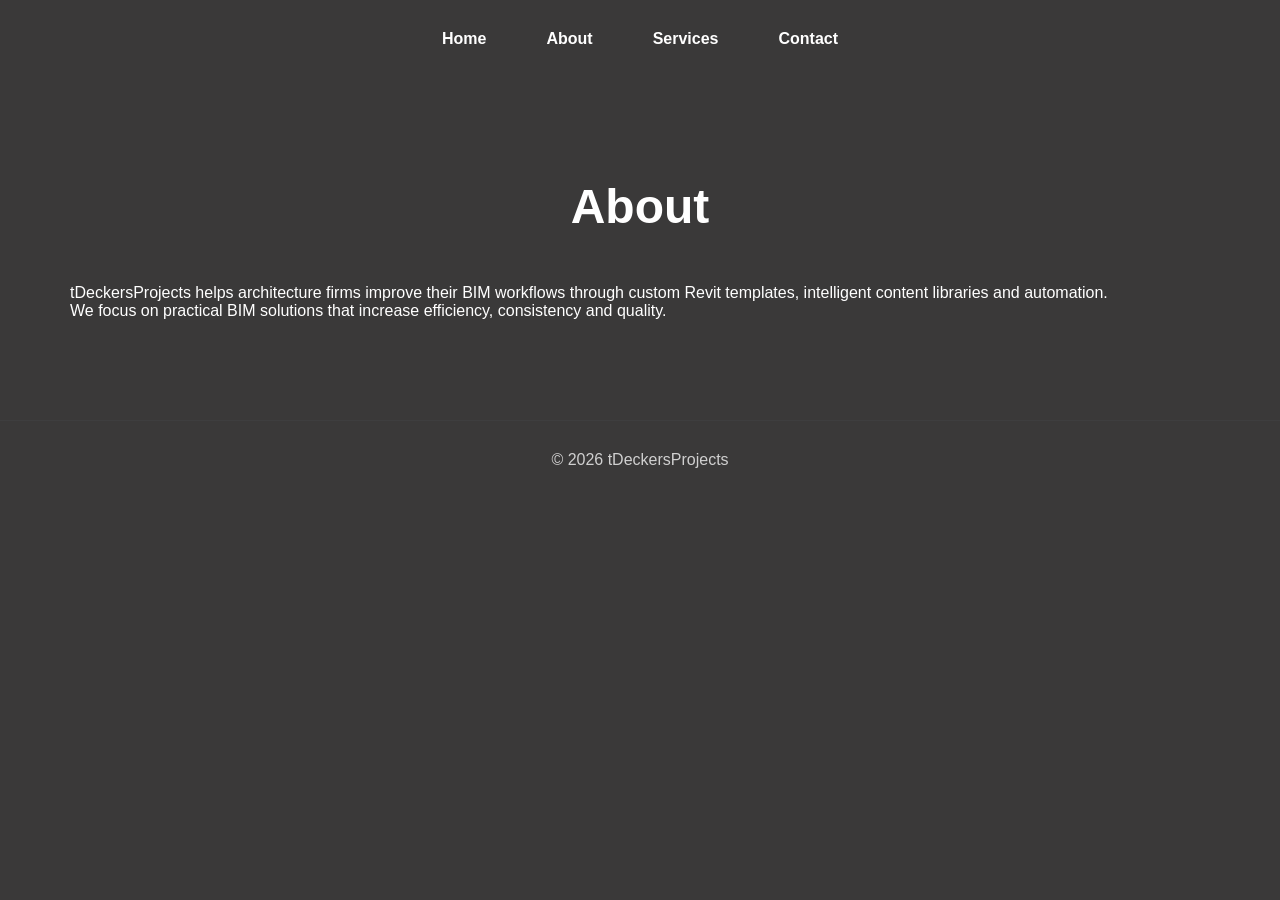
==== about.html @ 396ddb4d "website update" ====
<!DOCTYPE html>
<html lang="en">

<head>
    <meta charset="UTF-8">
    <meta name="viewport" content="width=device-width, initial-scale=1.0">
    <title>About</title>

    <link rel="stylesheet" href="style.css">
</head>

<body>

<nav>
    <ul>
        <li><a href="index.html">Home</a></li>
        <li><a href="about.html">About</a></li>
        <li><a href="services.html">Services</a></li>
        <li><a href="contact.html">Contact</a></li>
    </ul>
</nav>

<section class="page">

    <h1>About</h1>

    <p>
        tDeckersProjects helps architecture firms improve
        their BIM workflows through custom Revit templates,
        intelligent content libraries and automation.
    </p>

    <p>
        We focus on practical BIM solutions that increase
        efficiency, consistency and quality.
    </p>

</section>

<footer>
    © 2026 tDeckersProjects
</footer>

</body>

</html>
---- style.css ----
*{
    margin:0;
    padding:0;
    box-sizing:border-box;
}

body{
    font-family:Segoe UI,sans-serif;
    background:#3a3939;
    color:white;
}

/* NAVIGATION */

nav{
    padding:30px 0;
    border-bottom:1px solid #3a3939;
}

nav ul{
    display:flex;
    justify-content:center;
    gap:60px;
    list-style:none;
}

nav a{
    color:white;
    text-decoration:none;
    font-weight:600;
    transition:0.3s;
}

nav a:hover{
    color:#c96553;
}

/* HOMEPAGE */

.hero{
    min-height:80vh;
    display:flex;
    flex-direction:column;
    justify-content:center;
    align-items:center;
    text-align:center;
    padding:50px 20px;
}

.hero-logo{
    width:1400px;
    max-width:95vw;
    display:block;
    margin:auto;
}

.hero h1{
    font-size:3rem;
    margin-bottom:20px;
}

.hero p{
    max-width:900px;
    font-size:1.2rem;
    color:#d4d4d4;
}

/* PAGES */

.page{
    max-width:1200px;
    margin:auto;
    padding:100px 30px;
}

.page h1{
    text-align:center;
    margin-bottom:50px;
    font-size:3rem;
}

/* SERVICES */

.services-grid{
    display:grid;
    grid-template-columns:repeat(auto-fit,minmax(320px,1fr));
    gap:25px;
}

.card{
    background:#3e3e3f;
    border:1px solid #555;
    padding:30px;
    border-radius:15px;
}

.card h3{
    color:#c96553;
    margin-bottom:15px;
}

.card:hover{
    border-color:#c96553;
}

/* CONTACT */

form{
    max-width:700px;
    margin:auto;
    display:flex;
    flex-direction:column;
    gap:15px;
}

input,
textarea{
    padding:15px;
    border:none;
    border-radius:10px;
    background:#3e3e3f;
    color:white;
}

textarea{
    min-height:180px;
}

button{
    background:#c96553;
    color:white;
    border:none;
    border-radius:10px;
    padding:15px;
    cursor:pointer;
}

button:hover{
    background:#b75543;
}

/* FOOTER */

footer{
    text-align:center;
    padding:30px;
    border-top:1px solid #3e3e3f;
    color:#d0d0d0;
}
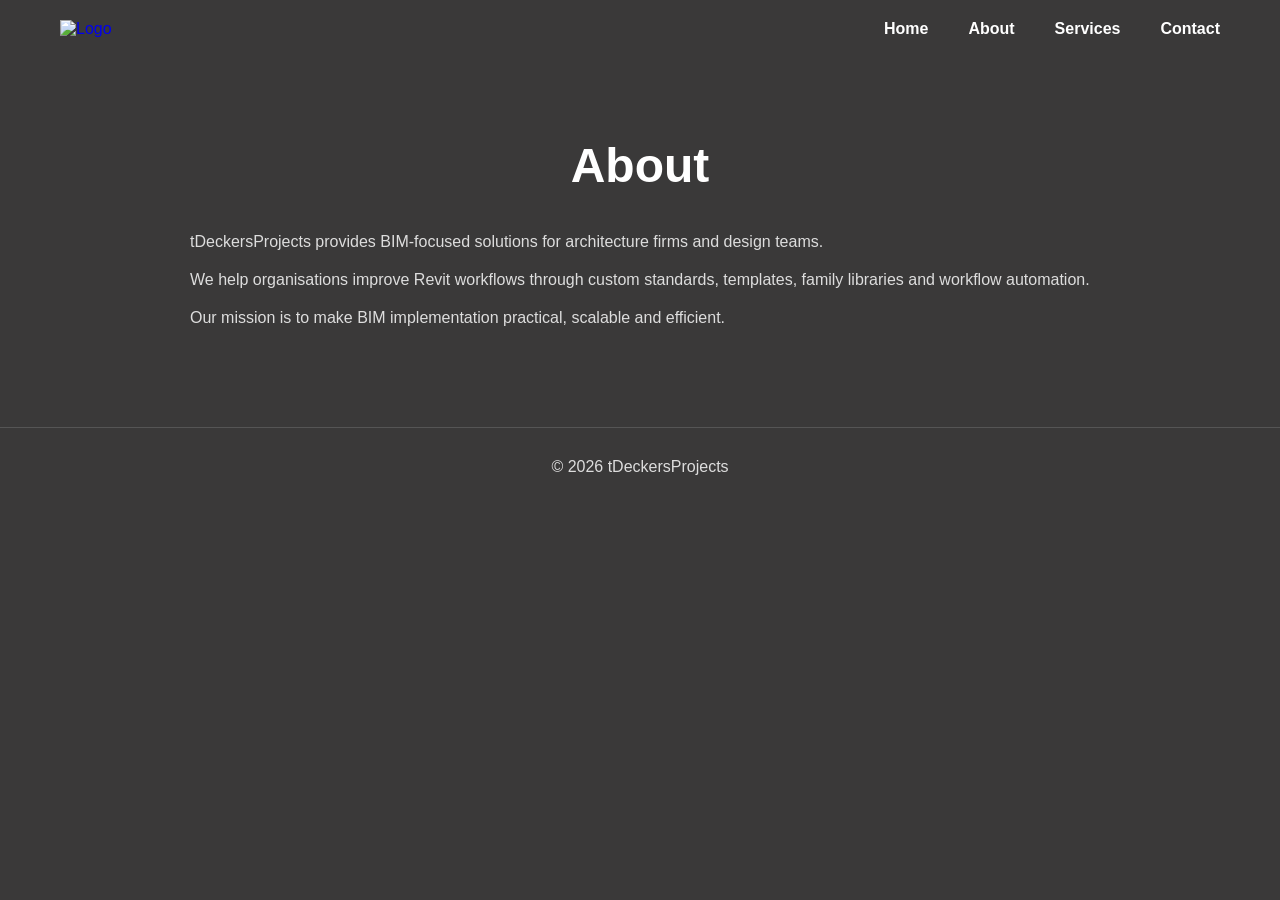
==== commit 23caca0d: "new navigation layout" ====
--- a/about.html
+++ b/about.html
@@ -1,46 +1,58 @@
 <!DOCTYPE html>
 <html lang="en">
+<head>
+<meta charset="UTF-8">
+<meta name="viewport" content="width=device-width, initial-scale=1.0">
+<title>About | tDeckersProjects</title>
 
-<head>
-    <meta charset="UTF-8">
-    <meta name="viewport" content="width=device-width, initial-scale=1.0">
-    <title>About</title>
-
-    <link rel="stylesheet" href="style.css">
+<link rel="stylesheet" href="style.css">
 </head>
 
 <body>
 
 <nav>
-    <ul>
-        <li><a href="index.html">Home</a></li>
-        <li><a href="about.html">About</a></li>
-        <li><a href="services.html">Services</a></li>
-        <li><a href="contact.html">Contact</a></li>
-    </ul>
+    <div class="navbar">
+
+        <a href="/">
+            <img src="pictures/logo.svg" alt="Logo" class="nav-logo">
+        </a>
+
+        <ul class="nav-menu">
+            <li><a href="/">Home</a></li>
+            <li><a href="about.html">About</a></li>
+            <li><a href="services.html">Services</a></li>
+            <li><a href="contact.html">Contact</a></li>
+        </ul>
+
+    </div>
 </nav>
 
 <section class="page">
 
-    <h1>About</h1>
+<h1>About</h1>
 
-    <p>
-        tDeckersProjects helps architecture firms improve
-        their BIM workflows through custom Revit templates,
-        intelligent content libraries and automation.
-    </p>
+<div class="content">
 
-    <p>
-        We focus on practical BIM solutions that increase
-        efficiency, consistency and quality.
-    </p>
+<p>
+tDeckersProjects provides BIM-focused solutions for architecture firms and design teams.
+</p>
+
+<p>
+We help organisations improve Revit workflows through custom standards,
+templates, family libraries and workflow automation.
+</p>
+
+<p>
+Our mission is to make BIM implementation practical, scalable and efficient.
+</p>
+
+</div>
 
 </section>
 
 <footer>
-    © 2026 tDeckersProjects
+© 2026 tDeckersProjects
 </footer>
 
 </body>
-
 </html>
--- a/style.css
+++ b/style.css
@@ -10,32 +10,65 @@
     color:white;
 }
 
-/* NAVIGATION */
-
-nav{
+a{
+    text-decoration:none;
+}
+
+/* HOME PAGE NAV */
+
+.home-nav{
     padding:30px 0;
-    border-bottom:1px solid #3a3939;
-}
-
-nav ul{
+    border-bottom:1px solid #555;
+}
+
+.home-nav ul{
     display:flex;
     justify-content:center;
-    gap:60px;
+    gap:50px;
     list-style:none;
 }
 
-nav a{
-    color:white;
-    text-decoration:none;
+.home-nav a{
+    color:white;
     font-weight:600;
-    transition:0.3s;
-}
-
-nav a:hover{
-    color:#c96553;
-}
-
-/* HOMEPAGE */
+}
+
+.home-nav a:hover{
+    color:#c96553;
+}
+
+/* OTHER PAGES NAV */
+
+.navbar{
+    max-width:1200px;
+    margin:auto;
+    padding:20px;
+    display:flex;
+    justify-content:space-between;
+    align-items:center;
+}
+
+.nav-logo{
+    height:70px;
+    width:auto;
+}
+
+.nav-menu{
+    display:flex;
+    gap:40px;
+    list-style:none;
+}
+
+.nav-menu a{
+    color:white;
+    font-weight:600;
+}
+
+.nav-menu a:hover{
+    color:#c96553;
+}
+
+/* HOME */
 
 .hero{
     min-height:80vh;
@@ -44,14 +77,13 @@
     justify-content:center;
     align-items:center;
     text-align:center;
-    padding:50px 20px;
+    padding:40px;
 }
 
 .hero-logo{
-    width:1400px;
+    width:1000px;
     max-width:95vw;
-    display:block;
-    margin:auto;
+    margin-bottom:30px;
 }
 
 .hero h1{
@@ -61,49 +93,81 @@
 
 .hero p{
     max-width:900px;
-    font-size:1.2rem;
-    color:#d4d4d4;
-}
-
-/* PAGES */
+    color:#dddddd;
+    font-size:1.15rem;
+}
+
+.hero-contact{
+    margin-top:25px;
+}
+
+.hero-contact a{
+    color:#c96553;
+}
+
+/* PAGE CONTENT */
 
 .page{
     max-width:1200px;
     margin:auto;
-    padding:100px 30px;
+    padding:80px 30px;
 }
 
 .page h1{
-    text-align:center;
-    margin-bottom:50px;
     font-size:3rem;
+    margin-bottom:40px;
+    text-align:center;
+}
+
+.content{
+    max-width:900px;
+    margin:auto;
+}
+
+.content p{
+    margin-bottom:20px;
+    color:#dddddd;
 }
 
 /* SERVICES */
 
 .services-grid{
     display:grid;
-    grid-template-columns:repeat(auto-fit,minmax(320px,1fr));
+    grid-template-columns:repeat(auto-fit,minmax(300px,1fr));
     gap:25px;
 }
 
 .card{
-    background:#3e3e3f;
+    background:#444444;
     border:1px solid #555;
+    border-radius:15px;
     padding:30px;
-    border-radius:15px;
-}
-
-.card h3{
-    color:#c96553;
-    margin-bottom:15px;
 }
 
 .card:hover{
     border-color:#c96553;
 }
 
+.card h3{
+    color:#c96553;
+    margin-bottom:15px;
+}
+
 /* CONTACT */
+
+.contact-intro{
+    text-align:center;
+    margin-bottom:20px;
+}
+
+.contact-email{
+    text-align:center;
+    margin-bottom:20px;
+}
+
+.contact-email a{
+    color:#c96553;
+}
 
 form{
     max-width:700px;
@@ -118,7 +182,7 @@
     padding:15px;
     border:none;
     border-radius:10px;
-    background:#3e3e3f;
+    background:#444444;
     color:white;
 }
 
@@ -127,16 +191,16 @@
 }
 
 button{
-    background:#c96553;
-    color:white;
+    padding:15px;
     border:none;
     border-radius:10px;
-    padding:15px;
+    background:#c96553;
+    color:white;
     cursor:pointer;
 }
 
 button:hover{
-    background:#b75543;
+    background:#b65442;
 }
 
 /* FOOTER */
@@ -144,6 +208,6 @@
 footer{
     text-align:center;
     padding:30px;
-    border-top:1px solid #3e3e3f;
-    color:#d0d0d0;
+    border-top:1px solid #555;
+    color:#dddddd;
 }
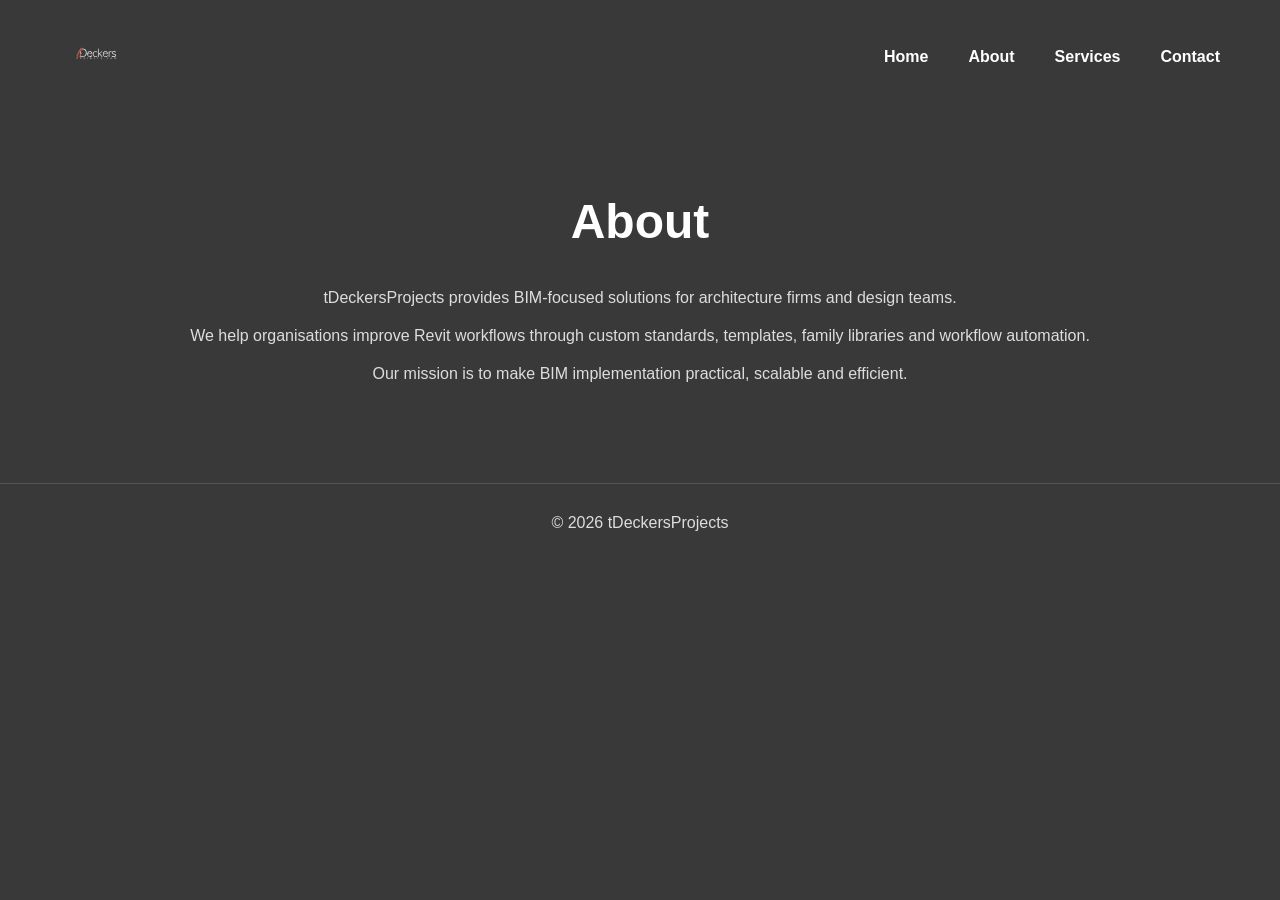
==== commit 8cd219ef: "Update site links and structure" ====
--- a/about.html
+++ b/about.html
@@ -13,12 +13,12 @@
 <nav>
     <div class="navbar">
 
-        <a href="/">
-            <img src="pictures/logo.svg" alt="Logo" class="nav-logo">
+        <a href="index.html">
+            <img src="images/logo.svg" alt="Logo" class="nav-logo">
         </a>
 
         <ul class="nav-menu">
-            <li><a href="/">Home</a></li>
+            <li><a href="index.html">Home</a></li>
             <li><a href="about.html">About</a></li>
             <li><a href="services.html">Services</a></li>
             <li><a href="contact.html">Contact</a></li>
--- a/style.css
+++ b/style.css
@@ -97,14 +97,6 @@
     font-size:1.15rem;
 }
 
-.hero-contact{
-    margin-top:25px;
-}
-
-.hero-contact a{
-    color:#c96553;
-}
-
 /* PAGE CONTENT */
 
 .page{
@@ -122,6 +114,7 @@
 .content{
     max-width:900px;
     margin:auto;
+    text-align:center;
 }
 
 .content p{
@@ -158,15 +151,6 @@
 .contact-intro{
     text-align:center;
     margin-bottom:20px;
-}
-
-.contact-email{
-    text-align:center;
-    margin-bottom:20px;
-}
-
-.contact-email a{
-    color:#c96553;
 }
 
 form{
